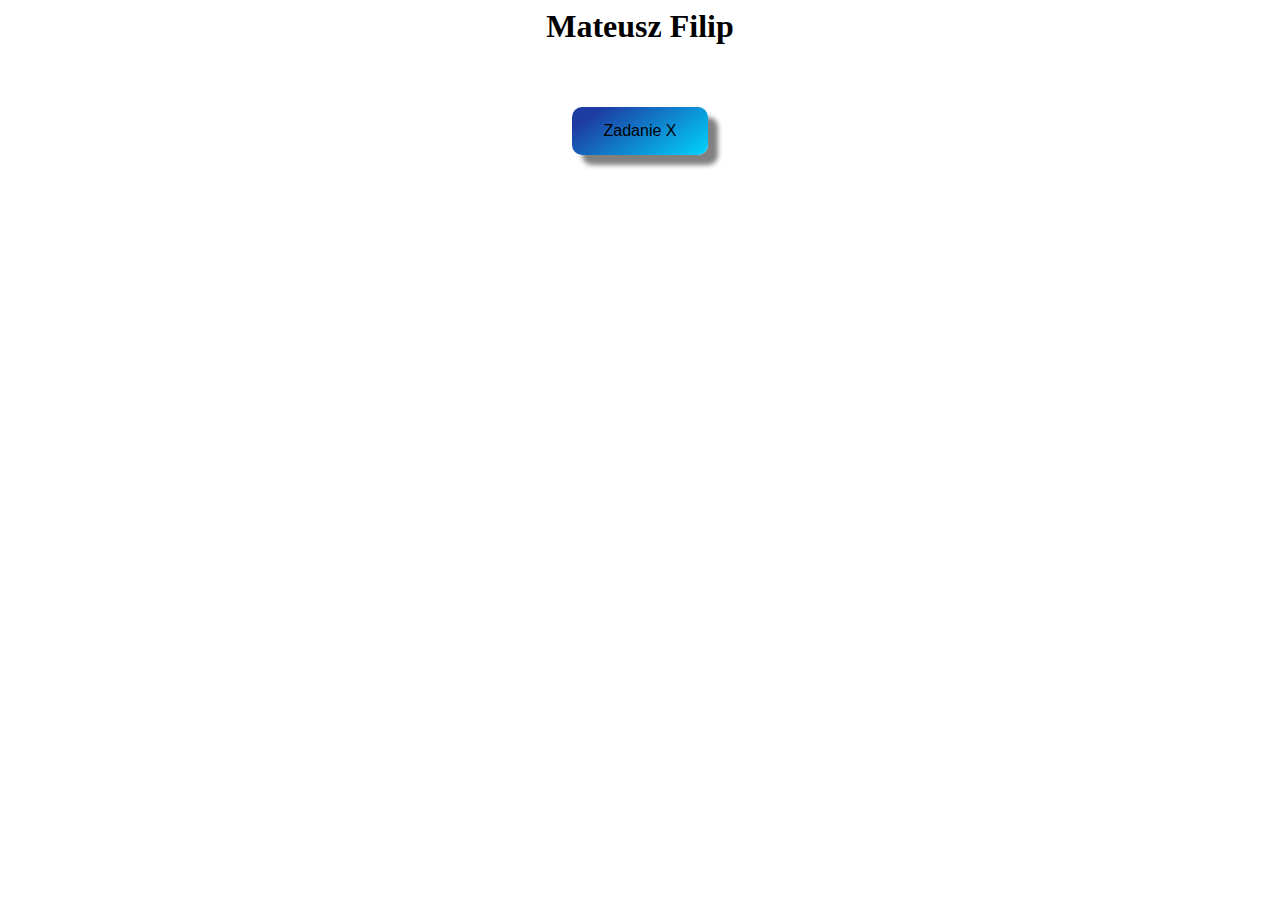
==== index.html @ b155c6a3 "Create index.html" ====
<html>

<head>
    <style>
        input {
            border: none;
            padding: 15px 32px;
            text-align: center;
            color: black;
            margin: 5px;
            font-family: Arial;
            font-size: 16px;
            /* background-color: #008CBA;  */
            background: linear-gradient(145deg, rgb(29, 60, 163) 15%, rgba(0, 212, 255, 1) 100%);
            text-align: center;
            display: inline-block;
            border-top-left-radius: 10px;
            border-top-right-radius: 10px;
            border-bottom-right-radius: 10px;
            border-bottom-left-radius: 10px;
            box-shadow: 10px 10px 5px grey;
            cursor: pointer;
            transition: color .5s;
            transition: box-shadow .8s;
            /*  transition: all 0.3s ease-in-out 0s; */
        }

        input:hover {
            color: white;
            box-shadow: none;
            /*    transform: rotate(360deg);
        transition: all 0.3s ease-in-out 0s; */
        }

        #jeden {
            /*   border: 5px solid red;   */
            width: 68%;
            align-items: auto;
            margin: auto;
        }
    </style>

    <title>Index </title>
    <script language="JavaScript">
        function WinOpen_Filip() {
            window.open("./zadanie1.html", "ZAD1", "toolbar=no,directories=no,menubar=no,height=600,width=600,top=200,left=000");
        }


    </script>

</head>

<body>
    <h1 align="center">Mateusz Filip</h1><br><br>
    <div id="jeden">
        <form>
            <center>
                <input type="button" name="przycisk" value="Zadanie X" onclick="WinOpen_59(' ')">
            </center>
        </form>
    </div>

</body>

</html>
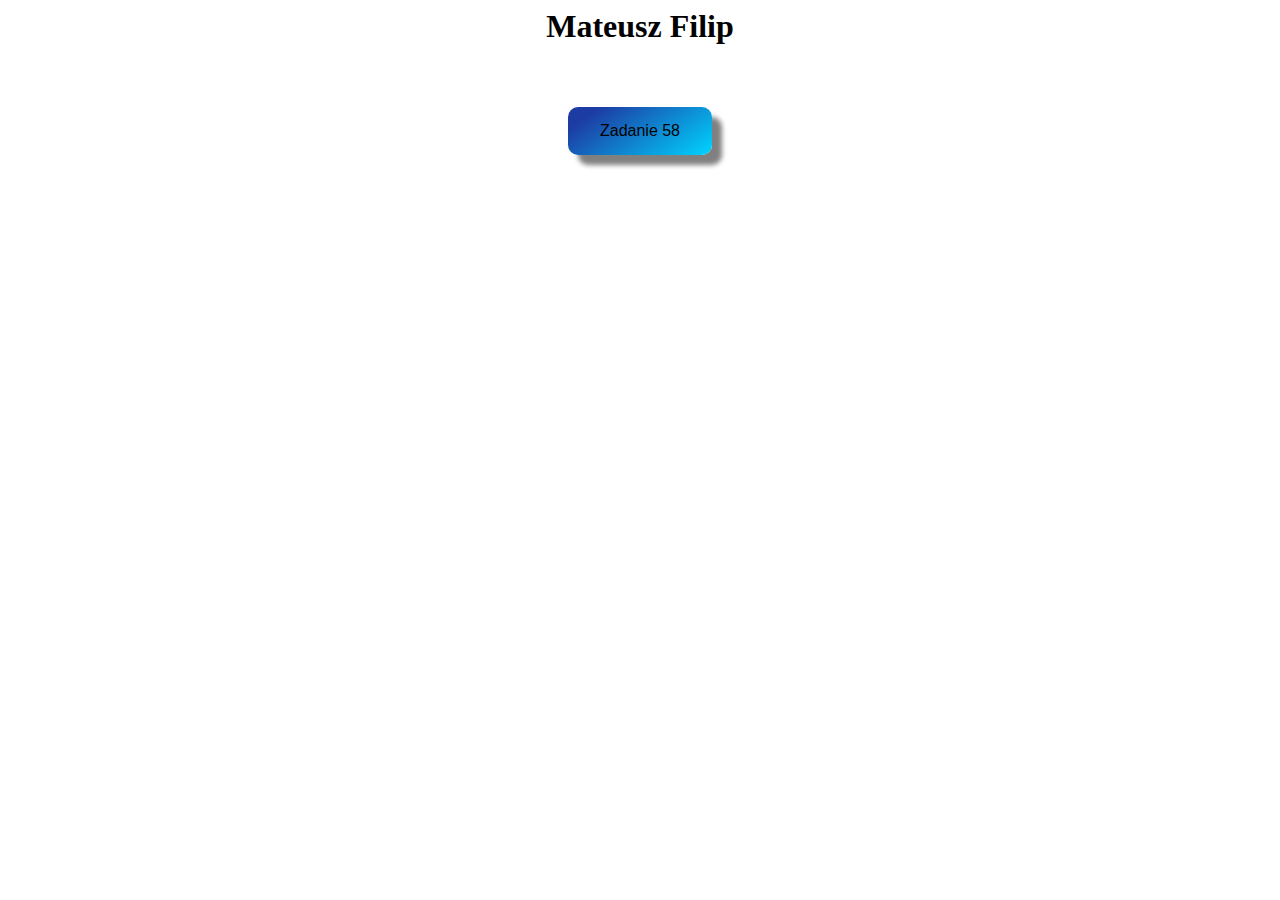
==== commit 9fcb3c94: "Update index.html" ====
--- a/index.html
+++ b/index.html
@@ -42,8 +42,8 @@
 
     <title>Index </title>
     <script language="JavaScript">
-        function WinOpen_Filip() {
-            window.open("./zadanie1.html", "ZAD1", "toolbar=no,directories=no,menubar=no,height=600,width=600,top=200,left=000");
+        function WinOpen_59() {
+            window.open("./zadanie58.html", "ZAD58", "toolbar=no,directories=no,menubar=no,height=600,width=600,top=200,left=000");
         }
 
 
@@ -56,7 +56,7 @@
     <div id="jeden">
         <form>
             <center>
-                <input type="button" name="przycisk" value="Zadanie X" onclick="WinOpen_59(' ')">
+                <input type="button" name="przycisk" value="Zadanie 58" onclick="WinOpen_59(' ')">
             </center>
         </form>
     </div>
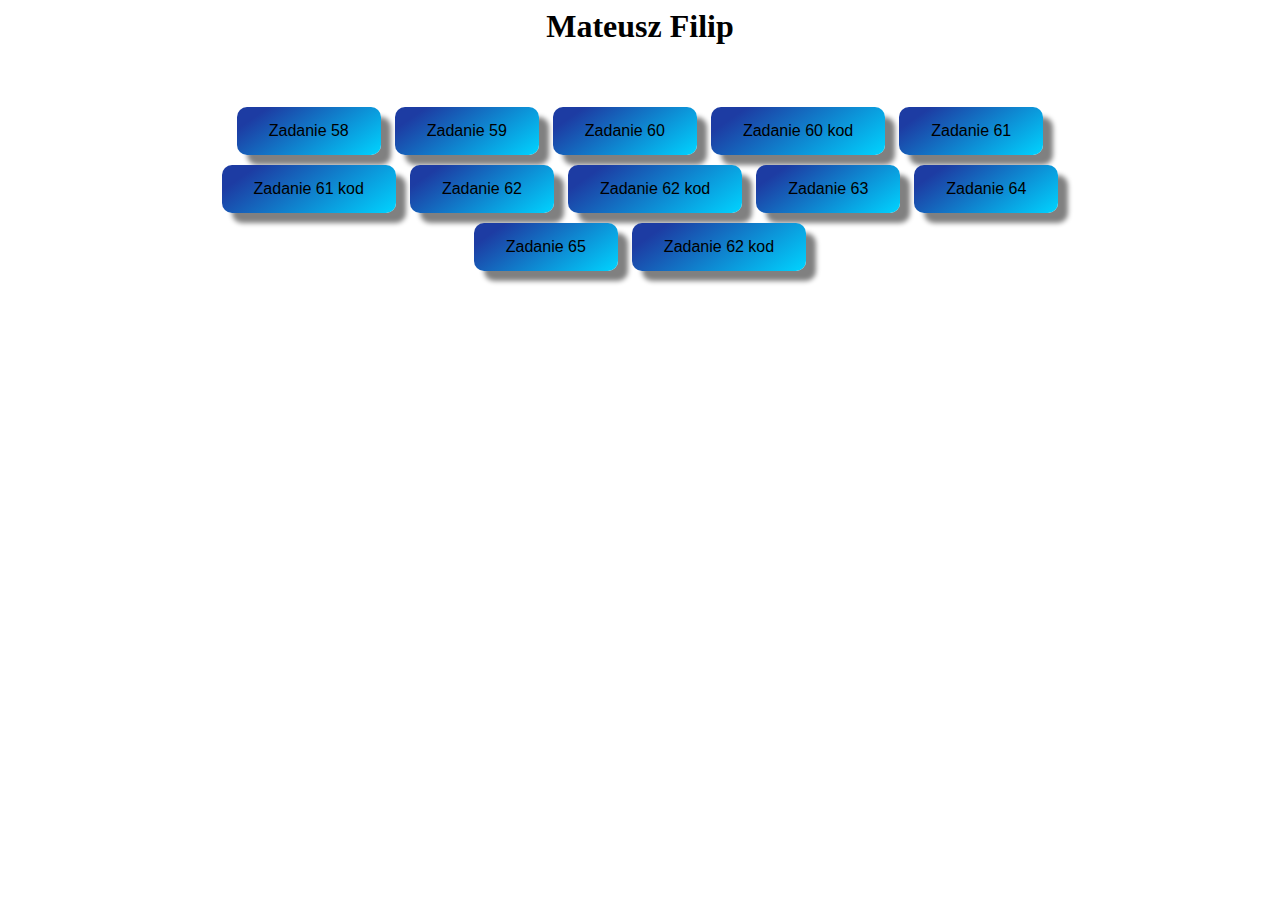
==== commit 4b3422a6: "Update index.html" ====
--- a/index.html
+++ b/index.html
@@ -42,10 +42,51 @@
 
     <title>Index </title>
     <script language="JavaScript">
-        function WinOpen_59() {
+        function WinOpen_58() {
             window.open("./zadanie58.html", "ZAD58", "toolbar=no,directories=no,menubar=no,height=600,width=600,top=200,left=000");
         }
-
+        
+        function WinOpen_59() {
+            window.open("./zadanie59.html", "ZAD59", "toolbar=no,directories=no,menubar=no,height=600,width=600,top=200,left=000");
+        }
+        
+        function WinOpen_60() {
+            window.open("./zadanie60.html", "ZAD60", "toolbar=no,directories=no,menubar=no,height=600,width=600,top=200,left=000");
+        }
+        
+        function WinOpen_60kod() {
+            window.open("./zadanie60kod.html", "ZAD60kod", "toolbar=no,directories=no,menubar=no,height=600,width=600,top=200,left=000");
+        }
+        
+        function WinOpen_61() {
+            window.open("./zadanie61.html", "ZAD61", "toolbar=no,directories=no,menubar=no,height=600,width=600,top=200,left=000");
+        }
+        
+        function WinOpen_61kod() {
+            window.open("./zadanie61kod.html", "ZAD61kod", "toolbar=no,directories=no,menubar=no,height=600,width=600,top=200,left=000");
+        }
+        
+        function WinOpen_62() {
+            window.open("./zadanie62.html", "ZAD62", "toolbar=no,directories=no,menubar=no,height=600,width=600,top=200,left=000");
+        }
+        
+        function WinOpen_63() {
+            window.open("./zadanie63.html", "ZAD63", "toolbar=no,directories=no,menubar=no,height=600,width=600,top=200,left=000");
+        }
+        
+        function WinOpen_64() {
+            window.open("./zadanie64.html", "ZAD64", "toolbar=no,directories=no,menubar=no,height=600,width=600,top=200,left=000");
+        }
+        
+        function WinOpen_65() {
+            window.open("./zadanie65.html", "ZAD65", "toolbar=no,directories=no,menubar=no,height=600,width=600,top=200,left=000");
+        }
+        
+        function WinOpen_65kod() {
+            window.open("./zadanie65kod.html", "ZAD65kod", "toolbar=no,directories=no,menubar=no,height=600,width=600,top=200,left=000");
+        }
+        
+  
 
     </script>
 
@@ -56,7 +97,18 @@
     <div id="jeden">
         <form>
             <center>
-                <input type="button" name="przycisk" value="Zadanie 58" onclick="WinOpen_59(' ')">
+                <input type="button" name="przycisk" value="Zadanie 58" onclick="WinOpen_58(' ')">
+                <input type="button" name="przycisk" value="Zadanie 59" onclick="WinOpen_59(' ')">
+                <input type="button" name="przycisk" value="Zadanie 60" onclick="WinOpen_60(' ')">
+                <input type="button" name="przycisk" value="Zadanie 60 kod" onclick="WinOpen_60kod(' ')">
+                <input type="button" name="przycisk" value="Zadanie 61" onclick="WinOpen_61(' ')">
+                <input type="button" name="przycisk" value="Zadanie 61 kod" onclick="WinOpen_61kod(' ')">
+                <input type="button" name="przycisk" value="Zadanie 62" onclick="WinOpen_62(' ')">
+                <input type="button" name="przycisk" value="Zadanie 62 kod" onclick="WinOpen_62kod(' ')">
+                <input type="button" name="przycisk" value="Zadanie 63" onclick="WinOpen_63(' ')">
+                <input type="button" name="przycisk" value="Zadanie 64" onclick="WinOpen_64(' ')">
+                <input type="button" name="przycisk" value="Zadanie 65" onclick="WinOpen_65(' ')">
+                <input type="button" name="przycisk" value="Zadanie 62 kod" onclick="WinOpen_62kod(' ')">
             </center>
         </form>
     </div>
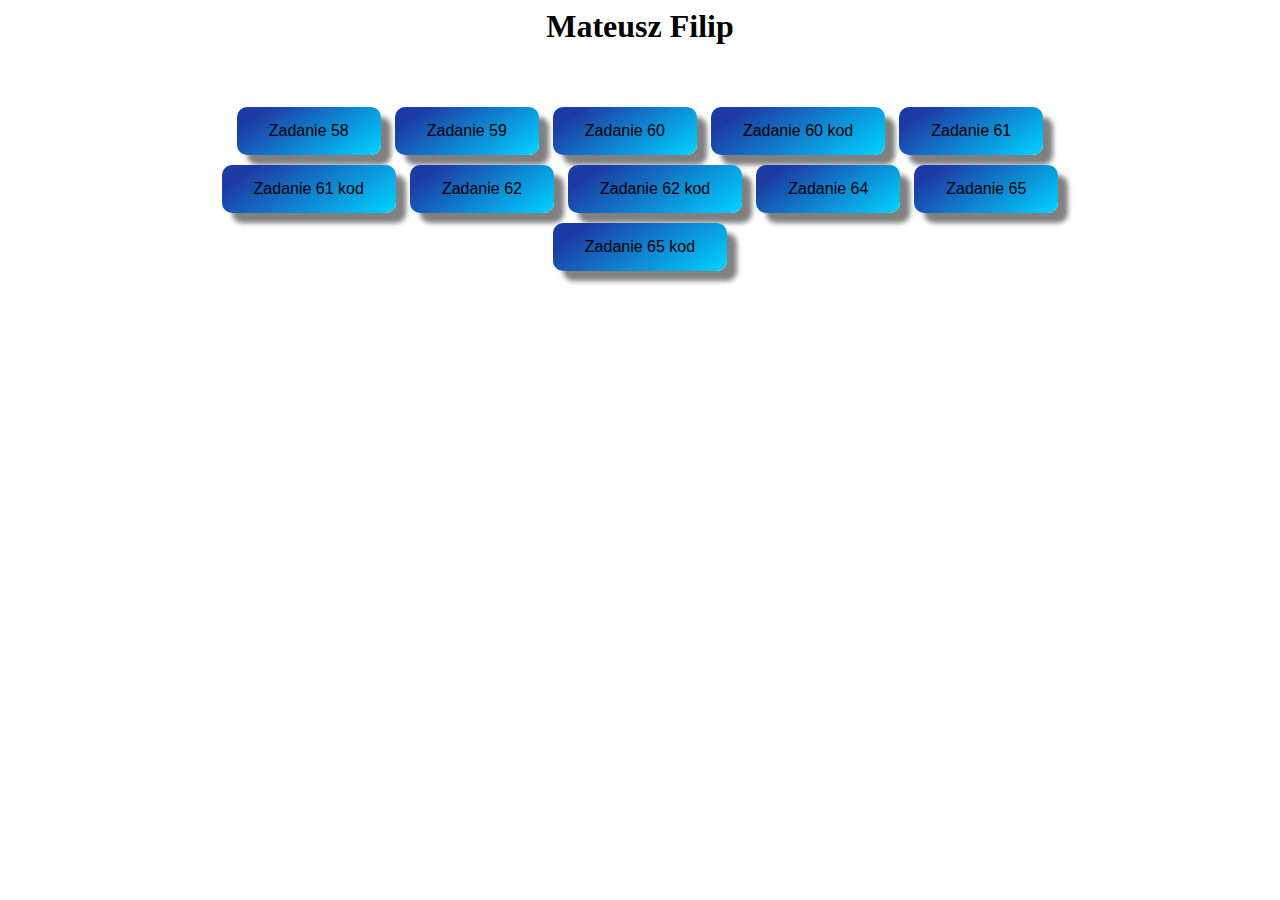
==== commit 3c678380: "Update index.html" ====
--- a/index.html
+++ b/index.html
@@ -70,9 +70,6 @@
             window.open("./zadanie62.html", "ZAD62", "toolbar=no,directories=no,menubar=no,height=600,width=600,top=200,left=000");
         }
         
-        function WinOpen_63() {
-            window.open("./zadanie63.html", "ZAD63", "toolbar=no,directories=no,menubar=no,height=600,width=600,top=200,left=000");
-        }
         
         function WinOpen_64() {
             window.open("./zadanie64.html", "ZAD64", "toolbar=no,directories=no,menubar=no,height=600,width=600,top=200,left=000");
@@ -105,10 +102,9 @@
                 <input type="button" name="przycisk" value="Zadanie 61 kod" onclick="WinOpen_61kod(' ')">
                 <input type="button" name="przycisk" value="Zadanie 62" onclick="WinOpen_62(' ')">
                 <input type="button" name="przycisk" value="Zadanie 62 kod" onclick="WinOpen_62kod(' ')">
-                <input type="button" name="przycisk" value="Zadanie 63" onclick="WinOpen_63(' ')">
                 <input type="button" name="przycisk" value="Zadanie 64" onclick="WinOpen_64(' ')">
                 <input type="button" name="przycisk" value="Zadanie 65" onclick="WinOpen_65(' ')">
-                <input type="button" name="przycisk" value="Zadanie 62 kod" onclick="WinOpen_62kod(' ')">
+                <input type="button" name="przycisk" value="Zadanie 65 kod" onclick="WinOpen_62kod(' ')">
             </center>
         </form>
     </div>
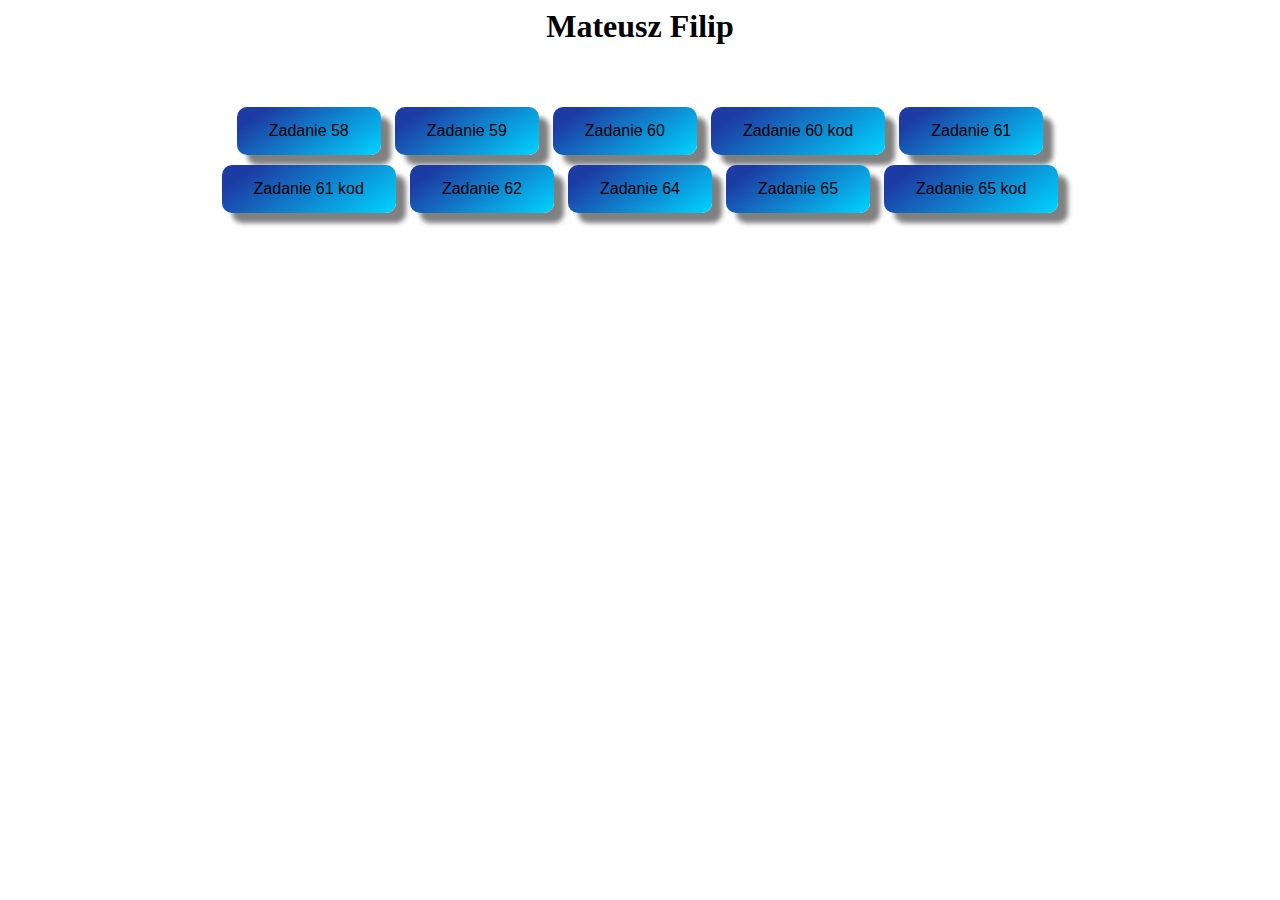
==== commit 690e8a60: "Update index.html" ====
--- a/index.html
+++ b/index.html
@@ -101,7 +101,6 @@
                 <input type="button" name="przycisk" value="Zadanie 61" onclick="WinOpen_61(' ')">
                 <input type="button" name="przycisk" value="Zadanie 61 kod" onclick="WinOpen_61kod(' ')">
                 <input type="button" name="przycisk" value="Zadanie 62" onclick="WinOpen_62(' ')">
-                <input type="button" name="przycisk" value="Zadanie 62 kod" onclick="WinOpen_62kod(' ')">
                 <input type="button" name="przycisk" value="Zadanie 64" onclick="WinOpen_64(' ')">
                 <input type="button" name="przycisk" value="Zadanie 65" onclick="WinOpen_65(' ')">
                 <input type="button" name="przycisk" value="Zadanie 65 kod" onclick="WinOpen_62kod(' ')">
